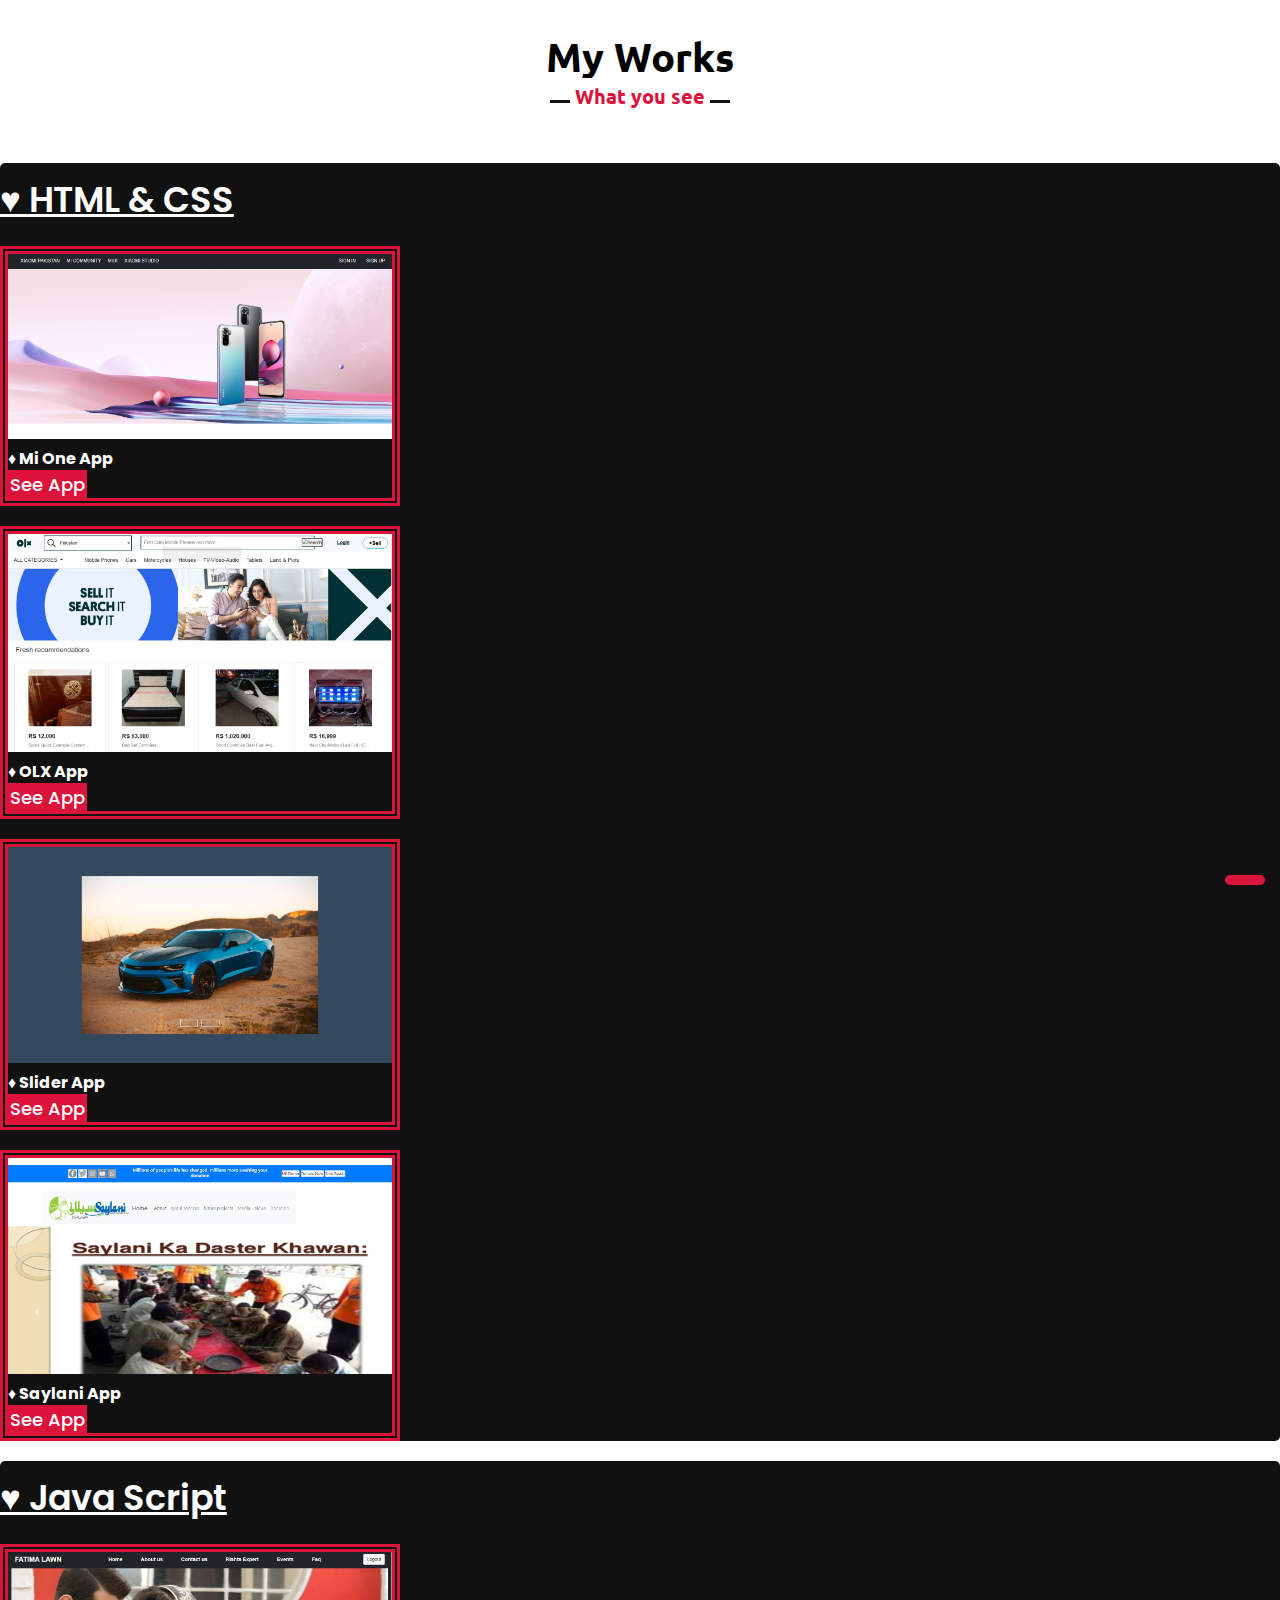
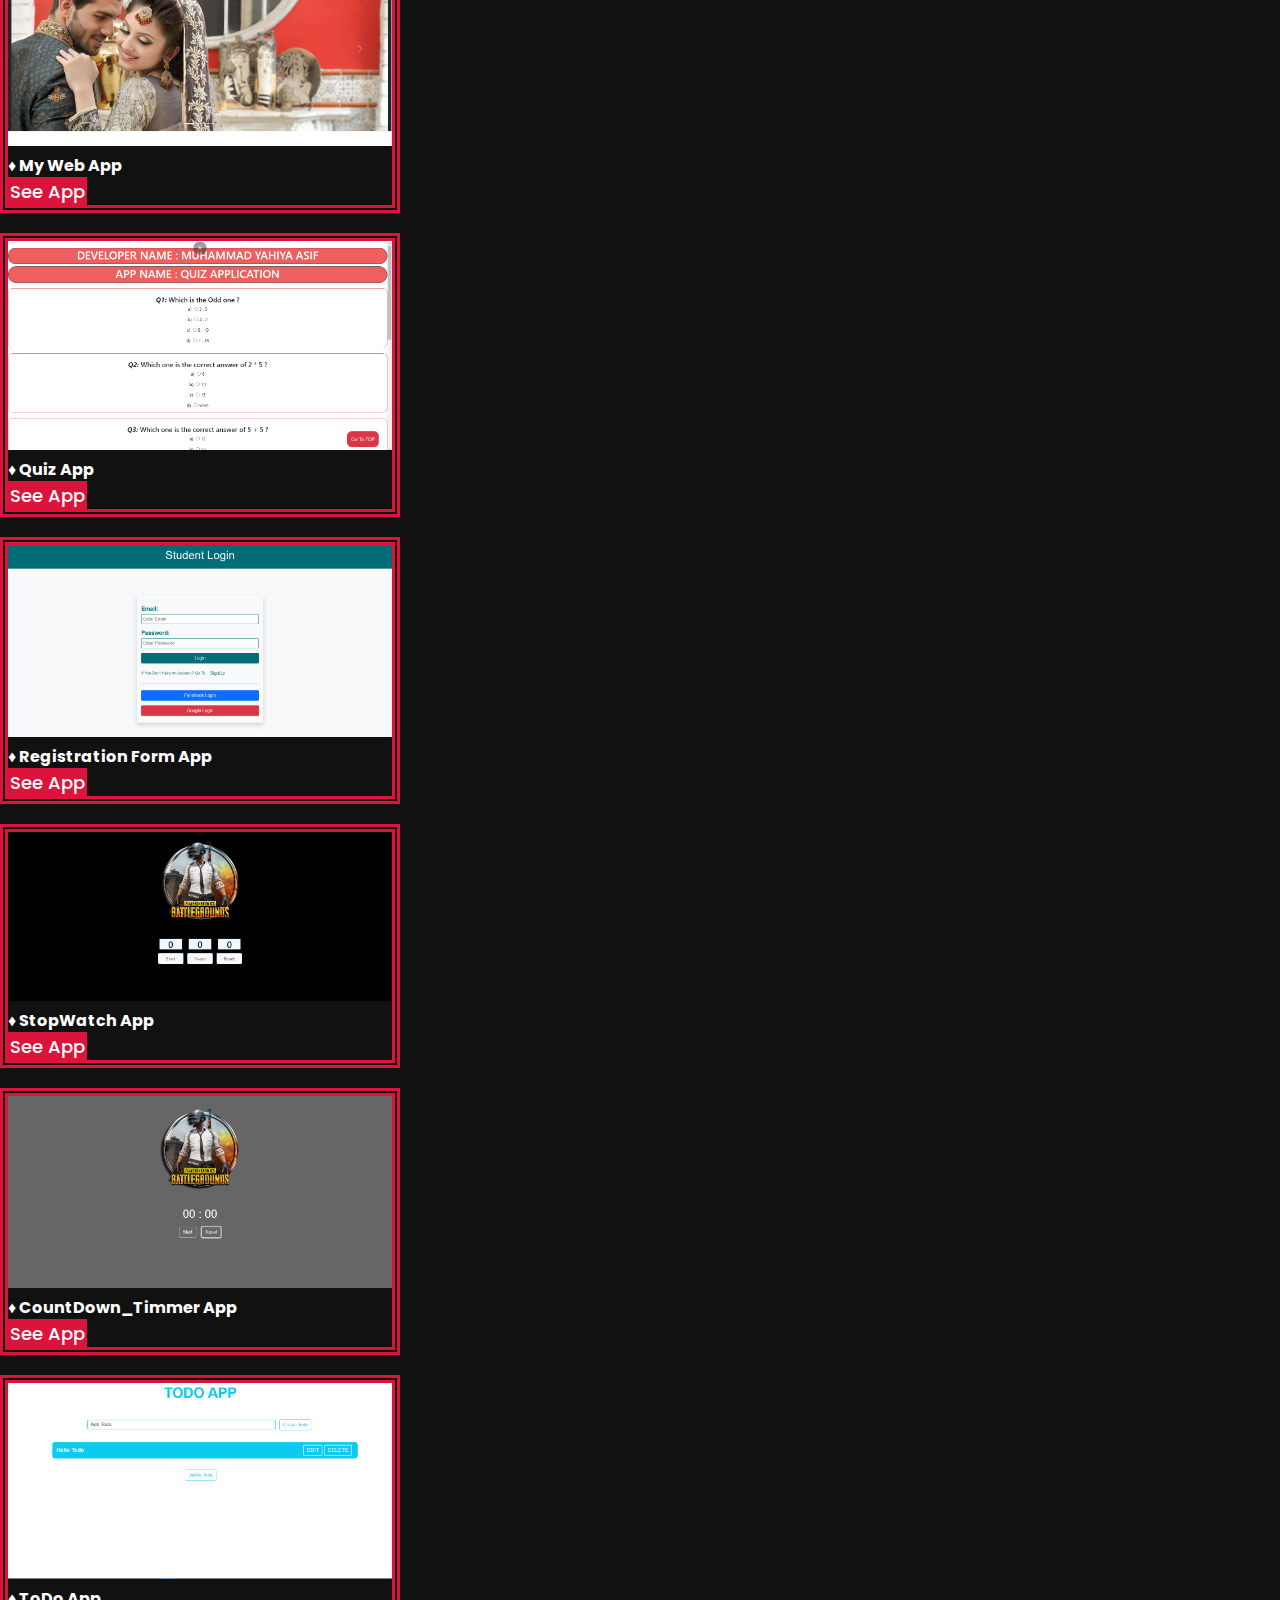
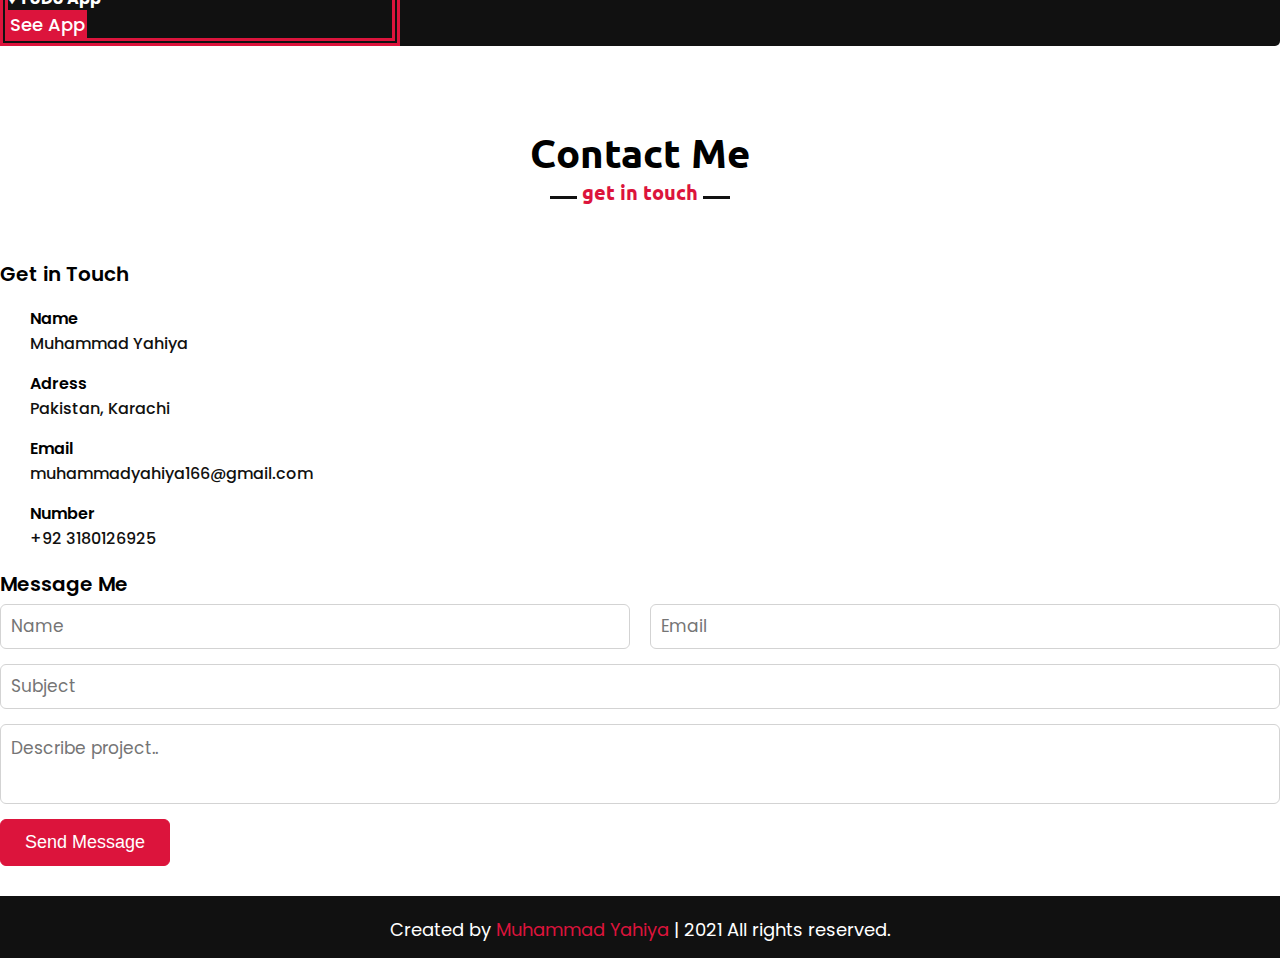
==== assets/projects/project.html @ a0d4d91f "Add files via upload" ====
<!doctype html>
<html lang="en">

<head>
    <!-- Required meta tags -->
    <meta charset="utf-8">
    <meta name="viewport" content="width=device-width, initial-scale=1">

    <!-- Title -->
    <title>portfolio (My Works)</title>

    <!-- Bootstrap CSS -->
    <link href="https://cdn.jsdelivr.net/npm/bootstrap@5.1.2/dist/css/bootstrap.min.css" rel="stylesheet"
        integrity="sha384-uWxY/CJNBR+1zjPWmfnSnVxwRheevXITnMqoEIeG1LJrdI0GlVs/9cVSyPYXdcSF" crossorigin="anonymous">

    <!-- CSS Link -->
    <link rel="stylesheet" href="./project.css">

    <!-- Fontawsome Kit -->
    <!-- <script src="https://kit.fontawesome.com/yourcode.js" crossorigin="anonymous"></script> -->

    <!-- FontAwsome CDN -->
    <link rel="stylesheet" href="https://pro.fontawesome.com/releases/v5.10.0/css/all.css"
        integrity="sha384-AYmEC3Yw5cVb3ZcuHtOA93w35dYTsvhLPVnYs9eStHfGJvOvKxVfELGroGkvsg+p" crossorigin="anonymous" />

</head>

<body>


    <!-- Project Section Start -->
    <div class="container">

        <section class="project" id="project">
            <div class="project-content">
                <h2 class="tittle">My Works</h2>
                <div class="row border">
                    <div class="head"> &#9829; HTML & CSS</div>
                    <div class="col-md-12 py-5 d-flex justify-content-around flexx">
                        <div class="card text-dark">
                            <img src="../pics/mi_one.PNG" class="card-img-top" alt="Mi One App">
                            <div class="card-body">
                                <h4 class="card-title"> &#9830; Mi One App</h4>
                                <a href="https://yahiya166.github.io/MI-one.Pk/" target="_blank" class="btn w-100">See
                                    App</a>
                            </div>
                        </div>

                        <div class="card text-dark">
                            <img src="../pics/olx.PNG" class="card-img-top" alt="OLX App">
                            <div class="card-body">
                                <h4 class="card-title"> &#9830; OLX App</h4>
                                <a href="https://yahiya166.github.io/OLX-htmlandcss/" target="_blank"
                                    class="btn w-100">See App</a>
                            </div>
                        </div>

                        <div class="card text-dark">
                            <img src="../pics/slide.PNG" class="card-img-top" alt="Slider App">
                            <div class="card-body">
                                <h4 class="card-title"> &#9830; Slider App</h4>
                                <a href="https://yahiya166.github.io/Slide-Show/" target="_blank" class="btn w-100">See
                                    App</a>
                            </div>
                        </div>

                        <div class="card text-dark">
                            <img src="../pics/Capture.PNG" class="card-img-top" alt="Saylani App">
                            <div class="card-body">
                                <h4 class="card-title"> &#9830; Saylani App</h4>
                                <a href="https://yahiya166.github.io/Sylani-Welfear/" target="_blank"
                                    class="btn w-100">See App</a>
                            </div>
                        </div>

                    </div>
                </div>

                <div class="row border">
                    <div class="head"> &#9829; Java Script</div>
                    <div class="col-md-12 py-5 d-flex justify-content-around flexx">
                        <div class="card text-dark">
                            <img src="../pics/myweb.PNG" width="100%" class="card-img-top" alt="My Web App">
                            <div class="card-body">
                                <h4 class="card-title"> &#9830; My Web App</h4>
                                <a href="https://yahiya166.github.io/Yahiya166-Client_Web_App/index.html"
                                    target="_blank" class="btn w-100">See App</a>
                            </div>
                        </div>

                        <div class="card text-dark">
                            <img src="../pics/quiz.PNG" width="100%" class="card-img-top" alt="Quiz App">
                            <div class="card-body">
                                <h4 class="card-title"> &#9830; Quiz App</h4>
                                <a href="https://yahiya166.github.io/Quiz-App/" target="_blank" class="btn w-100">See
                                    App</a>
                            </div>
                        </div>

                        <div class="card text-dark">
                            <img src="../pics/Registration_form.PNG" width="100%" class="card-img-top"
                                alt="Registration Form App">
                            <div class="card-body">
                                <h4 class="card-title"> &#9830; Registration Form App</h4>
                                <a href="https://yahiya166.github.io/studentregistrationform_htmlcssjs_firebase/index.html"
                                    target="_blank" class="btn w-100">See App</a>
                            </div>
                        </div>

                        <div class="card text-dark">
                            <img src="../pics/stopwatch.PNG" width="100%" class="card-img-top" alt="StopWatch App">
                            <div class="card-body">
                                <h4 class="card-title"> &#9830; StopWatch App</h4>
                                <a href="https://yahiya166.github.io/stop-watch/" target="_blank" class="btn w-100">See
                                    App</a>
                            </div>
                        </div>

                        <div class="card text-dark">
                            <img src="../pics/countdowntimmer.PNG" width="100%" class="card-img-top"
                                alt="CountDown_Timmer App">
                            <div class="card-body">
                                <h4 class="card-title"> &#9830; CountDown_Timmer App</h4>
                                <a href="https://yahiya166.github.io/countdown_timmer-htmlcssjs/" target="_blank"
                                    class="btn w-100">See App</a>
                            </div>
                        </div>

                        <div class="card text-dark">
                            <img src="../pics/todo.PNG" width="100%" class="card-img-top" alt="ToDo App">
                            <div class="card-body">
                                <h4 class="card-title"> &#9830; ToDo App</h4>
                                <a href="https://yahiya166.github.io/TODO_APP_htmlcssjs/" target="_blank"
                                    class="btn w-100">See App</a>
                            </div>
                        </div>


                    </div>
                </div>
            </div>
        </section>

    </div>
    <!-- Project Section End -->



    <!-- Contact Section Start -->
    <div class="container">

        <section class="contact" id="contact">
            <div class="contact-content">
                <h2 class="tittle">Contact Me</h2>
                <div class="row">
                    <div class="col-xl-6 left">
                        <div class="text">Get in Touch</div>
                        <!-- <p>Lorem ipsum dolor sit, amet consectetur adipisicing elit. Nesciunt sequi nisi aspernatur
                            eligendi quae,
                            ab sapiente magnam ullam iure qui!</p> -->

                        <div class="icons">
                            <div class="rowe">
                                <i class="fas fa-user"></i>
                                <div class="info">
                                    <div class="head">Name</div>
                                    <div class="sub-tittle">Muhammad Yahiya</div>
                                </div>
                            </div>

                            <div class="rowe">
                                <i class="fas fa-map-marker-alt"></i>
                                <div class="info">
                                    <div class="head">Adress</div>
                                    <div class="sub-tittle">Pakistan, Karachi</div>
                                </div>
                            </div>

                            <div class="rowe">
                                <i class="fas fa-envelope"></i>
                                <div class="info">
                                    <div class="head">Email</div>
                                    <div class="sub-tittle">muhammadyahiya166@gmail.com</div>
                                </div>
                            </div>

                            <div class="rowe">
                                <i class="fas fa-phone-alt"></i>
                                <div class="info">
                                    <div class="head">Number</div>
                                    <div class="sub-tittle">+92 3180126925</div>
                                </div>
                            </div>
                        </div>
                    </div>

                    <div class="col-xl-6 right">
                        <div class="text">Message Me</div>
                        <form action="https://formsubmit.co/muhammadyahiya166@gmail.com" method="post">
                            <div class="fields">
                                <div class="field name">
                                    <input type="text" placeholder="Name" required>
                                </div>

                                <div class="field email">
                                    <input type="Email" placeholder="Email" required>
                                </div>

                            </div>

                            <div class="field subject">
                                <input type="text" placeholder="Subject" required>
                            </div>

                            <div class="field textarea">
                                <textarea cols="30" rows="10" placeholder="Describe project.." required></textarea>
                            </div>

                            <div class="submit">
                                <button type="submit">Send Message</button>
                            </div>

                        </form>
                    </div>
                </div>
            </div>
        </section>

    </div>
    <!-- Contact Section End -->




    <!-- Footer Section Start -->
    <footer>
        <span>Created by <a href="../../index.html">Muhammad Yahiya</a> | <span class="far fa-copyright">2021 All rights
                reserved.</span></span>
    </footer>
    <!-- Footer Section End -->


    <!-- Go To Top -->
    <a href="#project" class="gototop"><i class="fas fa-arrow-up"></i></a>





    <!-- Option 1: Bootstrap Bundl  e with Popper -->
    <script src="https://cdn.jsdelivr.net/npm/bootstrap@5.1.2/dist/js/bootstrap.bundle.min.js"
        integrity="sha384-kQtW33rZJAHjgefvhyyzcGF3C5TFyBQBA13V1RKPf4uH+bwyzQxZ6CmMZHmNBEfJ"
        crossorigin="anonymous"></script>

    <!-- Jquery CDN -->
    <script src="https://code.jquery.com/jquery-3.6.0.min.js"
        integrity="sha256-/xUj+3OJU5yExlq6GSYGSHk7tPXikynS7ogEvDej/m4=" crossorigin="anonymous"></script>

    <!-- JS Link -->
    <script src="./assets/JavaScript/app.js"></script>

</body>

</html>
---- assets/projects/project.css ----
/* Google Fonts */

@import url('https://fonts.googleapis.com/css2?family=Poppins&family=Ubuntu:wght@400;700&display=swap');
* {
    margin: 0;
    padding: 0;
    box-sizing: border-box;
    text-decoration: none !important;
}

html {
    scroll-behavior: smooth;
}

section {
    padding: 30px 0;
}

.flexx {
    flex-wrap: wrap;
}

/* Project Styling End */

.project {
    font-family: 'Poppins', sans-serif;
}

.project .tittle {
    position: relative;
    font-family: 'ubuntu', sans-serif;
    text-align: center;
    font-weight: 700;
    font-size: 40px;
    margin-bottom: 60px;
    padding-bottom: 20px;
}

.project .tittle::before {
    content: '';
    position: absolute;
    bottom: 0px;
    left: 50%;
    width: 180px;
    height: 3px;
    background: #111;
    transform: translateX(-50%);
}

.project .tittle::after {
    content: 'What you see';
    position: absolute;
    bottom: -12px;
    left: 50%;
    font-size: 20px;
    color: crimson;
    padding: 5px;
    background: #fff;
    transform: translateX(-50%);
}

.project .project-content .row {
    align-items: center;
    background-color: #111;
    border-radius: 5px;
    color: #fff;
}

.project .project-content .row .head {
    font-size: 35px;
    font-weight: 600;
    text-decoration: underline !important;
    margin-top: 10px;
    padding-top: 10px;
}

.project .card {
    width: 400px;
    border: 8px double crimson;
    margin: 20px 0;
    cursor: pointer;
}

.project .card img {
    width: 100%;
    height: 100%;
}

.project .card .btn {
    background-color: crimson;
    color: #fff;
    font-size: 18px;
    font-weight: 500;
    border: 2px solid crimson;
    transition: all 0.3s ease;
}

.project .card .btn:hover {
    font-weight: 600;
    background-color: transparent;
    color: crimson;
}

/* Project Styling End */

/* Contact Styling Start */

.contact {
    font-family: 'Poppins', sans-serif;
}

.contact .tittle {
    position: relative;
    font-family: 'ubuntu', sans-serif;
    text-align: center;
    font-weight: 700;
    font-size: 40px;
    margin-bottom: 60px;
    padding-bottom: 20px;
}

.contact .tittle::before {
    content: '';
    position: absolute;
    bottom: 0px;
    left: 50%;
    width: 180px;
    height: 3px;
    background: #111;
    transform: translateX(-50%);
}

.contact .tittle::after {
    content: 'get in touch';
    position: absolute;
    bottom: -12px;
    left: 50%;
    font-size: 20px;
    color: crimson;
    padding: 5px;
    background: #fff;
    transform: translateX(-50%);
}

.contact .contact-content .row .text {
    font-size: 20px;
    font-weight: 600;
    margin-bottom: 5px;
}

.contact .contact-content .row .left p {
    text-align: justify;
}

.contact .contact-content .row .left .icons {
    margin: 10px 0;
}

.contact .contact-content .row .left .icons .rowe {
    display: flex;
    height: 65px;
    align-items: center;
}

.contact .contact-content .row .left .icons .rowe i {
    font-size: 25px;
    color: crimson;
}

.contact .contact-content .row .left .icons .rowe .info {
    margin-left: 30px;
}

.contact .contact-content .row .left .icons .rowe .info .head {
    font-weight: 600;
}

.contact .contact-content .row .left .icons .rowe .info .sub-tittle {
    color: #111;
    font-weight: 500;
}

.contact .contact-content .row .right form .fields {
    display: flex;
}

.contact .contact-content .row .right form .field, .contact .contact-content .row .right form .fields .field {
    height: 45px;
    width: 100%;
    margin-bottom: 15px;
}

.contact .contact-content .row .right form .field input, .contact .contact-content .row .right form .textarea textarea {
    height: 100%;
    width: 100%;
    border: 1px solid lightgrey;
    border-radius: 6px;
    outline: none;
    padding: 0 10px;
    font-size: 17px;
    font-family: 'Poppins', sans-serif;
}

.contact .contact-content .row .right form .name {
    margin-right: 10px;
}

.contact .contact-content .row .right form .email {
    margin-left: 10px;
}

.contact .contact-content .row .right form .textarea {
    height: 80px;
}

.contact .contact-content .row .right form .textarea textarea {
    padding-top: 10px;
    resize: none;
}

.contact .contact-content .row .right form .submit {
    height: 47px;
    width: 170px;
}

.contact .contact-content .row .right form .submit button {
    height: 100%;
    width: 100%;
    border: 1px solid crimson;
    background: crimson;
    color: #fff;
    border-radius: 6px;
    font-size: 18px;
    font-weight: 500;
    cursor: pointer;
    transition: all 0.3s ease;
}

.contact .contact-content .row .right form .submit button:hover {
    background: #fff;
    color: crimson;
}

/* Contact Styling End */

/* footer Styling Start */

footer {
    font-size: 18px;
    font-family: 'Poppins', sans-serif;
    padding: 20px 23px;
    background-color: #111;
    color: #fff;
    text-align: center;
    padding: 20px 23px 15px 23px;
}

footer span a {
    color: crimson;
}

footer span a:hover {
    color: crimson;
    text-decoration: underline !important;
}

/* footer Styling End */

/* gototop Styling Start */

.gototop {
    position: fixed;
    bottom: 15px;
    right: 15px;
    border-radius: 5px;
    padding: 5px 20px;
    margin: auto;
    background-color: crimson;
    color: #fff;
}

.gototop:hover {
    color: #fff;
}

/* gototop Styling End */

/* Responsive Start */

@media only screen and (max-width: 400px) {
    .contact .contact-content .row .left .icons .rowe .info .sub-tittle {
        color: #111;
        font-weight: 500;
        font-size: 13px;
    }
}

@media only screen and (max-width: 300px) {
    .contact .tittle::before {
        content: '';
        position: absolute;
        bottom: 0px;
        left: 50%;
        width: 180px;
        height: 3px;
        background: #111;
        transform: translateX(-50%);
    }
    .contact .tittle::after {
        content: 'get in touch';
        position: absolute;
        bottom: -12px;
        left: 50%;
        font-size: 10px;
        color: crimson;
        padding: 0px;
        background: transparent !important;
        transform: translateX(-50%);
    }
    .contact .contact-content .row .left .icons .rowe .info {
        margin-left: 10px;
    }
    .contact .contact-content .row .left .icons .rowe .info .sub-tittle {
        color: #111;
        font-weight: 500;
        font-size: 13px;
    }
    .project .card {
        width: 230px;
    }
}

/* Responsive End */
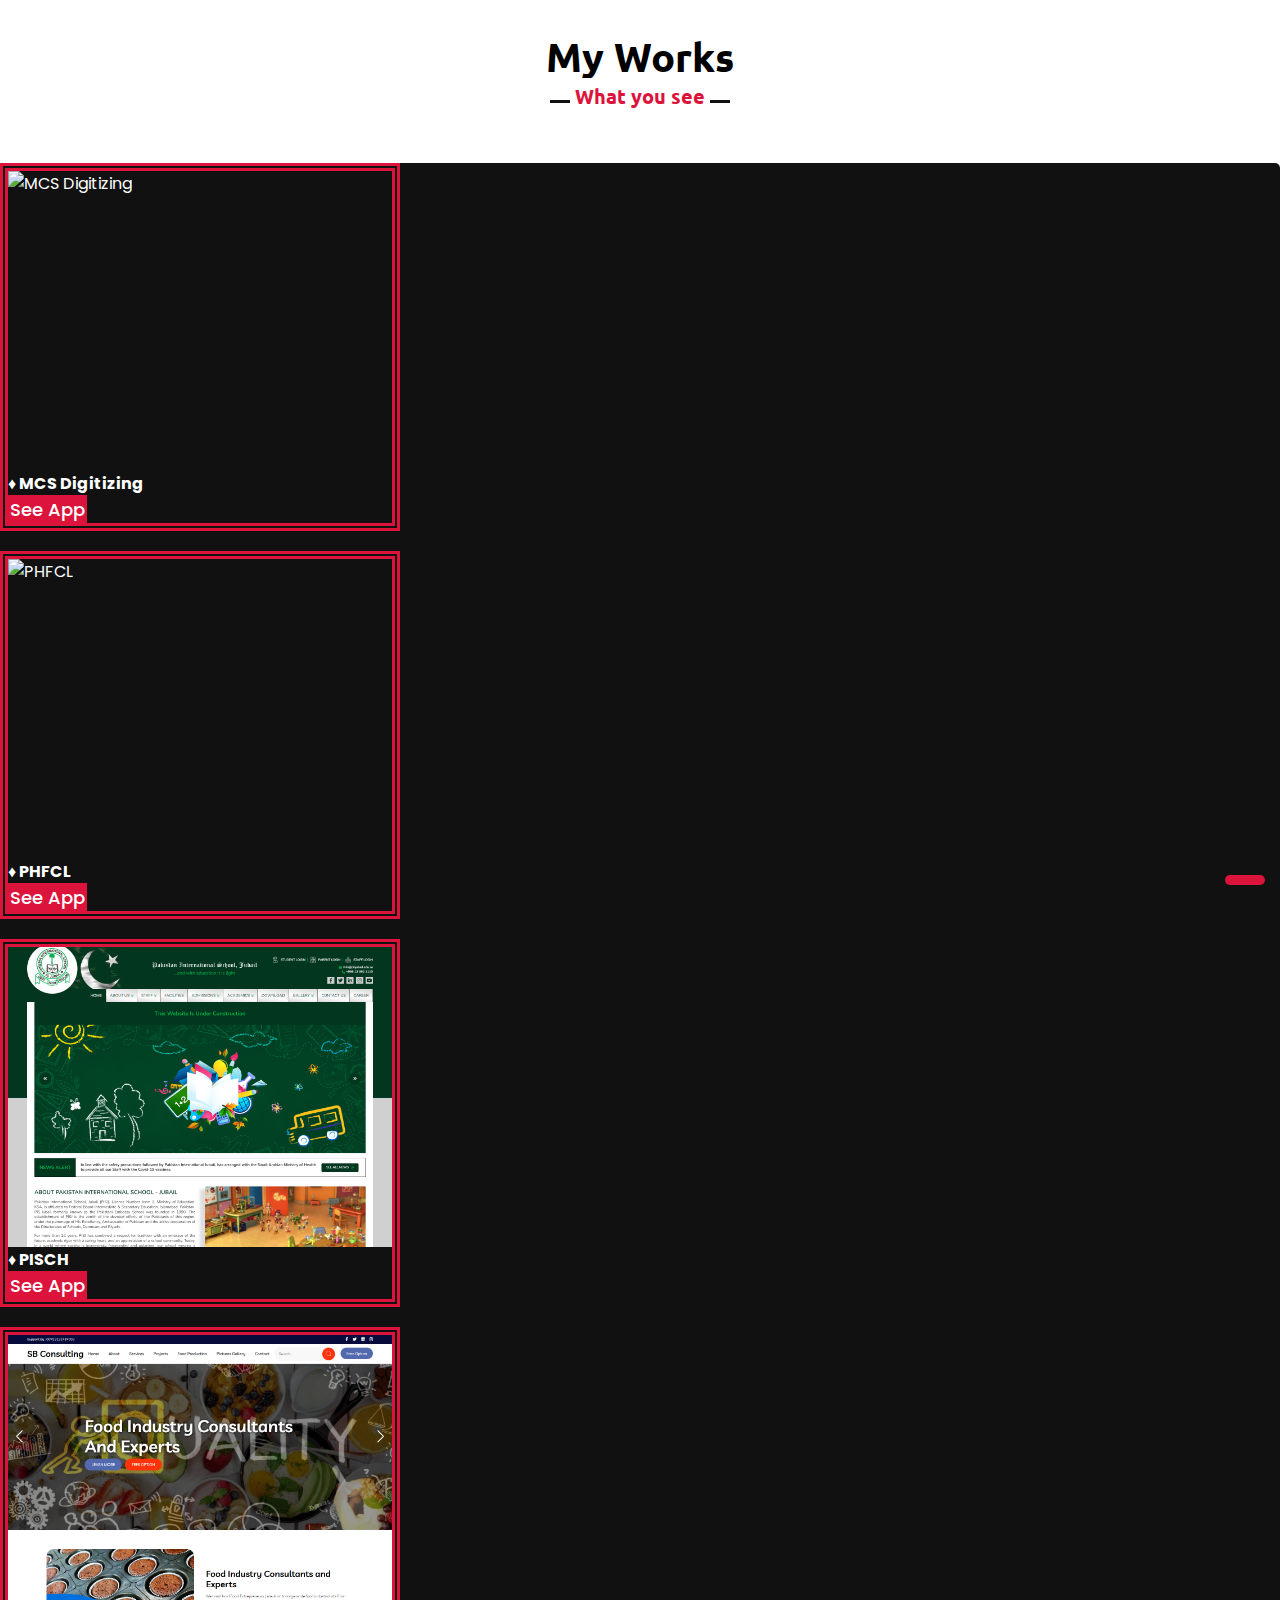
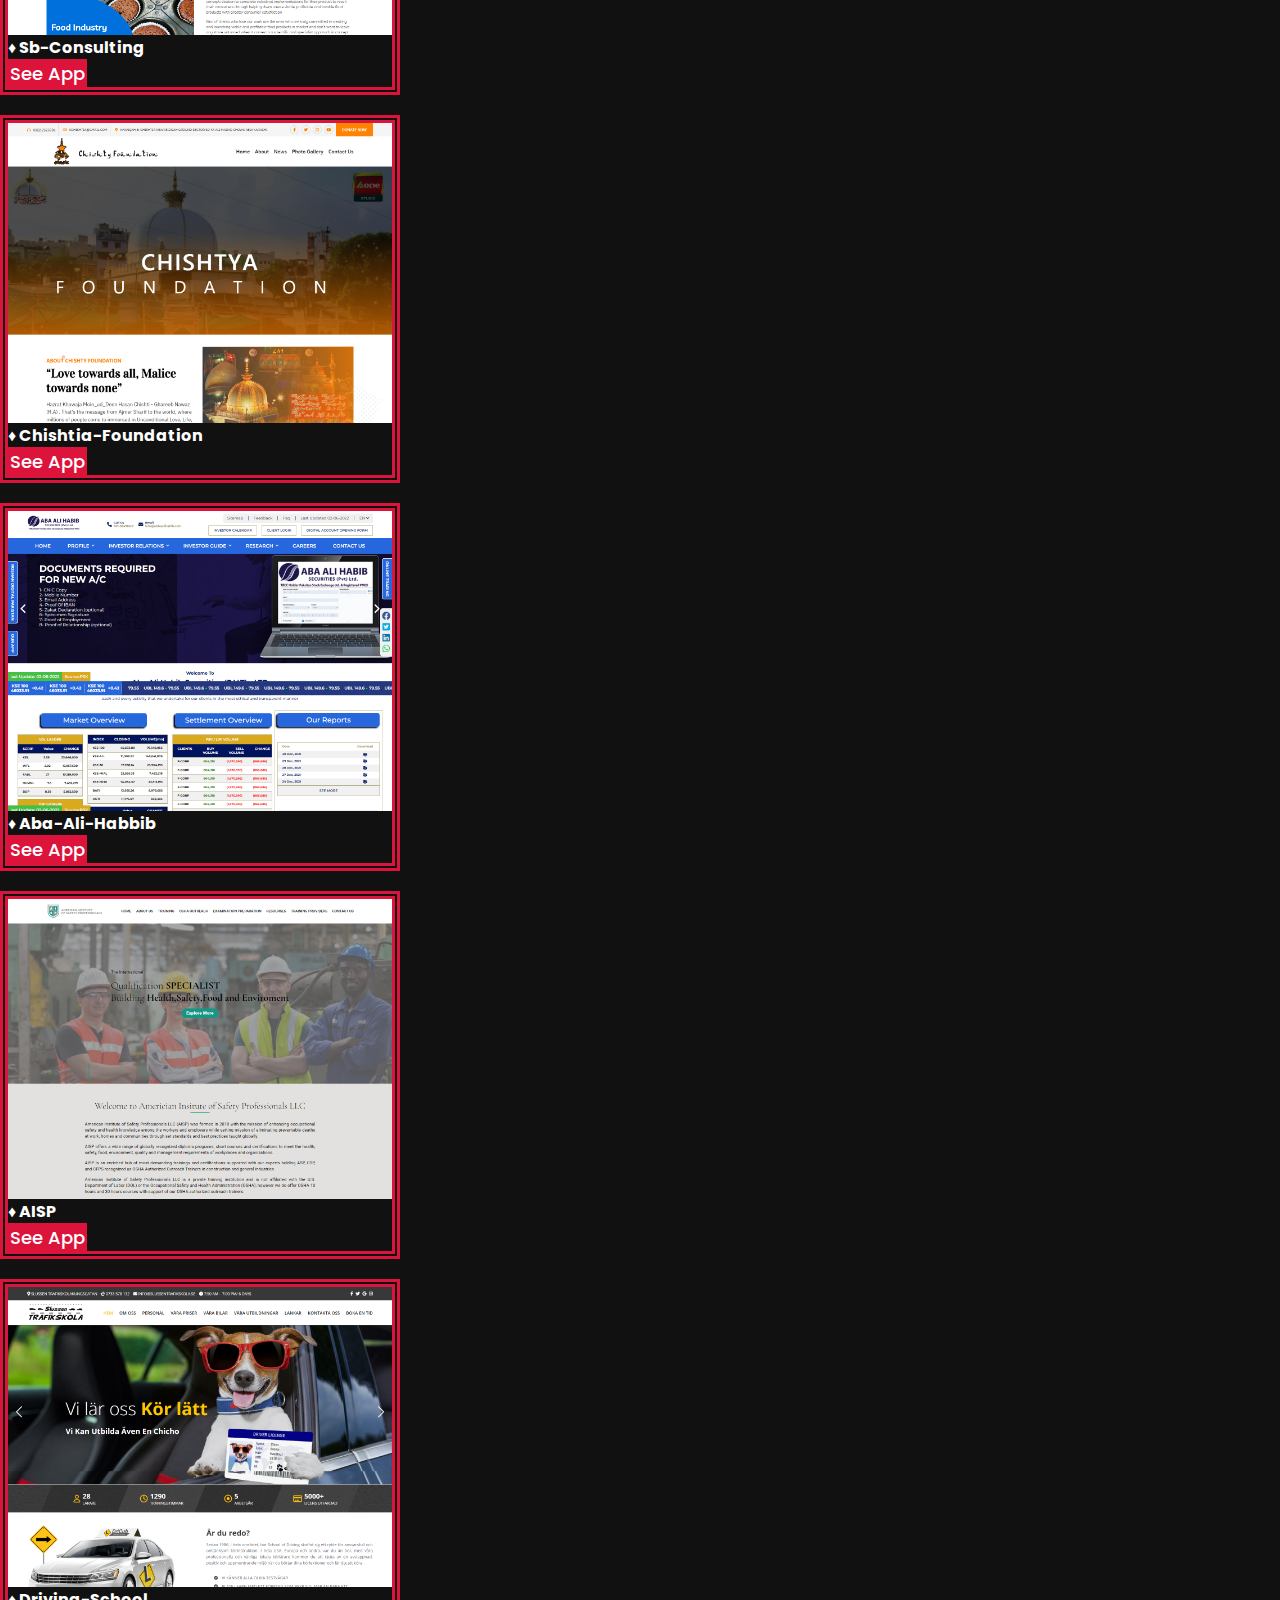
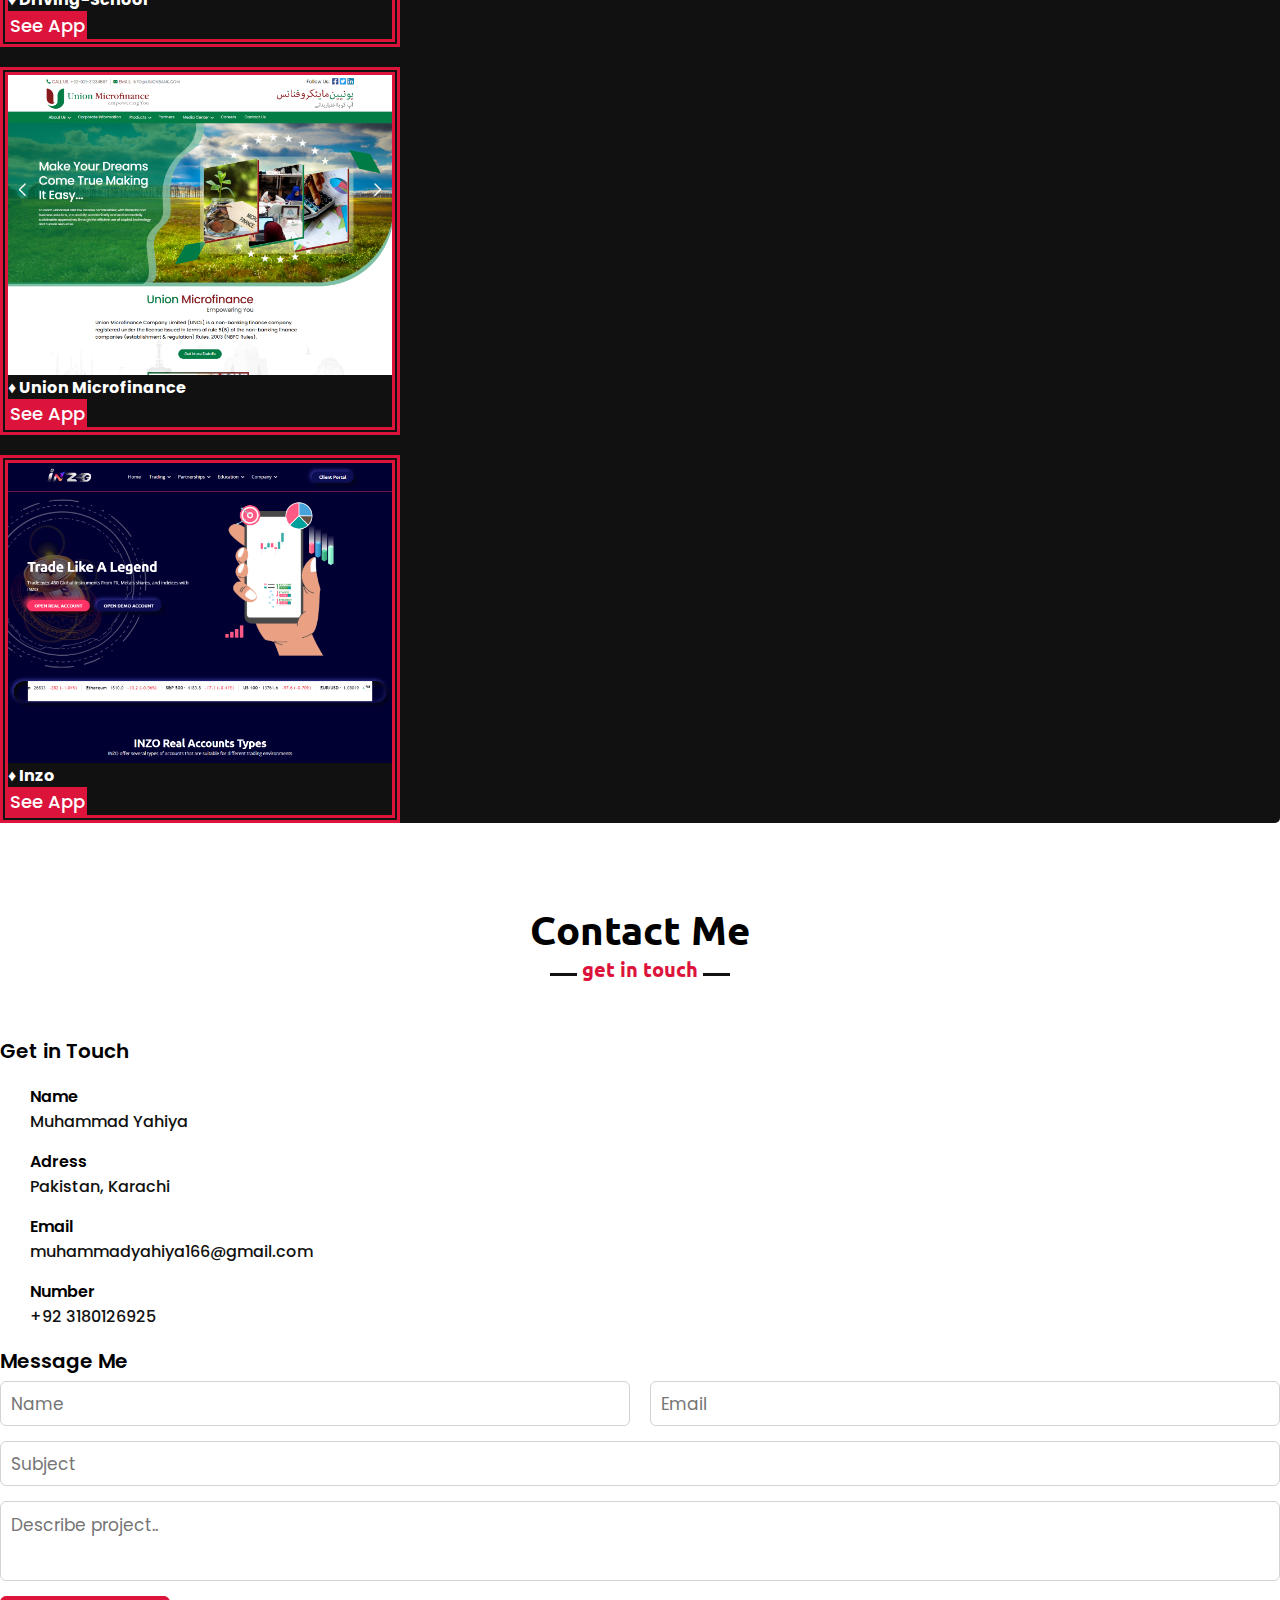
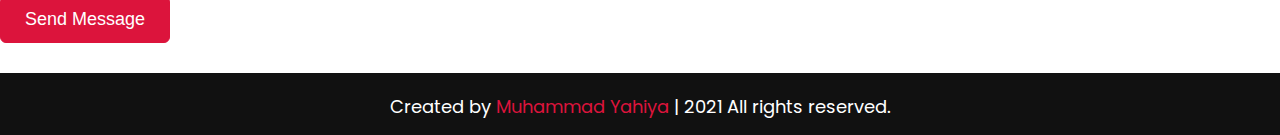
==== commit d637b1b9: "Add files via upload" ====
--- a/assets/projects/project.html
+++ b/assets/projects/project.html
@@ -1,264 +1,327 @@
-<!doctype html>
+<!DOCTYPE html>
 <html lang="en">
-
-<head>
+  <head>
     <!-- Required meta tags -->
-    <meta charset="utf-8">
-    <meta name="viewport" content="width=device-width, initial-scale=1">
+    <meta charset="utf-8" />
+    <meta name="viewport" content="width=device-width, initial-scale=1" />
 
     <!-- Title -->
     <title>portfolio (My Works)</title>
 
     <!-- Bootstrap CSS -->
-    <link href="https://cdn.jsdelivr.net/npm/bootstrap@5.1.2/dist/css/bootstrap.min.css" rel="stylesheet"
-        integrity="sha384-uWxY/CJNBR+1zjPWmfnSnVxwRheevXITnMqoEIeG1LJrdI0GlVs/9cVSyPYXdcSF" crossorigin="anonymous">
+    <link
+      href="https://cdn.jsdelivr.net/npm/bootstrap@5.1.2/dist/css/bootstrap.min.css"
+      rel="stylesheet"
+      integrity="sha384-uWxY/CJNBR+1zjPWmfnSnVxwRheevXITnMqoEIeG1LJrdI0GlVs/9cVSyPYXdcSF"
+      crossorigin="anonymous"
+    />
 
     <!-- CSS Link -->
-    <link rel="stylesheet" href="./project.css">
+    <link rel="stylesheet" href="./project.css" />
 
     <!-- Fontawsome Kit -->
     <!-- <script src="https://kit.fontawesome.com/yourcode.js" crossorigin="anonymous"></script> -->
 
     <!-- FontAwsome CDN -->
-    <link rel="stylesheet" href="https://pro.fontawesome.com/releases/v5.10.0/css/all.css"
-        integrity="sha384-AYmEC3Yw5cVb3ZcuHtOA93w35dYTsvhLPVnYs9eStHfGJvOvKxVfELGroGkvsg+p" crossorigin="anonymous" />
-
-</head>
-
-<body>
-
-
+    <link
+      rel="stylesheet"
+      href="https://pro.fontawesome.com/releases/v5.10.0/css/all.css"
+      integrity="sha384-AYmEC3Yw5cVb3ZcuHtOA93w35dYTsvhLPVnYs9eStHfGJvOvKxVfELGroGkvsg+p"
+      crossorigin="anonymous"
+    />
+  </head>
+
+  <body>
     <!-- Project Section Start -->
     <div class="container">
-
-        <section class="project" id="project">
-            <div class="project-content">
-                <h2 class="tittle">My Works</h2>
-                <div class="row border">
-                    <div class="head"> &#9829; HTML & CSS</div>
-                    <div class="col-md-12 py-5 d-flex justify-content-around flexx">
-                        <div class="card text-dark">
-                            <img src="../pics/mi_one.PNG" class="card-img-top" alt="Mi One App">
-                            <div class="card-body">
-                                <h4 class="card-title"> &#9830; Mi One App</h4>
-                                <a href="https://yahiya166.github.io/MI-one.Pk/" target="_blank" class="btn w-100">See
-                                    App</a>
-                            </div>
-                        </div>
-
-                        <div class="card text-dark">
-                            <img src="../pics/olx.PNG" class="card-img-top" alt="OLX App">
-                            <div class="card-body">
-                                <h4 class="card-title"> &#9830; OLX App</h4>
-                                <a href="https://yahiya166.github.io/OLX-htmlandcss/" target="_blank"
-                                    class="btn w-100">See App</a>
-                            </div>
-                        </div>
-
-                        <div class="card text-dark">
-                            <img src="../pics/slide.PNG" class="card-img-top" alt="Slider App">
-                            <div class="card-body">
-                                <h4 class="card-title"> &#9830; Slider App</h4>
-                                <a href="https://yahiya166.github.io/Slide-Show/" target="_blank" class="btn w-100">See
-                                    App</a>
-                            </div>
-                        </div>
-
-                        <div class="card text-dark">
-                            <img src="../pics/Capture.PNG" class="card-img-top" alt="Saylani App">
-                            <div class="card-body">
-                                <h4 class="card-title"> &#9830; Saylani App</h4>
-                                <a href="https://yahiya166.github.io/Sylani-Welfear/" target="_blank"
-                                    class="btn w-100">See App</a>
-                            </div>
-                        </div>
-
-                    </div>
-                </div>
-
-                <div class="row border">
-                    <div class="head"> &#9829; Java Script</div>
-                    <div class="col-md-12 py-5 d-flex justify-content-around flexx">
-                        <div class="card text-dark">
-                            <img src="../pics/myweb.PNG" width="100%" class="card-img-top" alt="My Web App">
-                            <div class="card-body">
-                                <h4 class="card-title"> &#9830; My Web App</h4>
-                                <a href="https://yahiya166.github.io/Yahiya166-Client_Web_App/index.html"
-                                    target="_blank" class="btn w-100">See App</a>
-                            </div>
-                        </div>
-
-                        <div class="card text-dark">
-                            <img src="../pics/quiz.PNG" width="100%" class="card-img-top" alt="Quiz App">
-                            <div class="card-body">
-                                <h4 class="card-title"> &#9830; Quiz App</h4>
-                                <a href="https://yahiya166.github.io/Quiz-App/" target="_blank" class="btn w-100">See
-                                    App</a>
-                            </div>
-                        </div>
-
-                        <div class="card text-dark">
-                            <img src="../pics/Registration_form.PNG" width="100%" class="card-img-top"
-                                alt="Registration Form App">
-                            <div class="card-body">
-                                <h4 class="card-title"> &#9830; Registration Form App</h4>
-                                <a href="https://yahiya166.github.io/studentregistrationform_htmlcssjs_firebase/index.html"
-                                    target="_blank" class="btn w-100">See App</a>
-                            </div>
-                        </div>
-
-                        <div class="card text-dark">
-                            <img src="../pics/stopwatch.PNG" width="100%" class="card-img-top" alt="StopWatch App">
-                            <div class="card-body">
-                                <h4 class="card-title"> &#9830; StopWatch App</h4>
-                                <a href="https://yahiya166.github.io/stop-watch/" target="_blank" class="btn w-100">See
-                                    App</a>
-                            </div>
-                        </div>
-
-                        <div class="card text-dark">
-                            <img src="../pics/countdowntimmer.PNG" width="100%" class="card-img-top"
-                                alt="CountDown_Timmer App">
-                            <div class="card-body">
-                                <h4 class="card-title"> &#9830; CountDown_Timmer App</h4>
-                                <a href="https://yahiya166.github.io/countdown_timmer-htmlcssjs/" target="_blank"
-                                    class="btn w-100">See App</a>
-                            </div>
-                        </div>
-
-                        <div class="card text-dark">
-                            <img src="../pics/todo.PNG" width="100%" class="card-img-top" alt="ToDo App">
-                            <div class="card-body">
-                                <h4 class="card-title"> &#9830; ToDo App</h4>
-                                <a href="https://yahiya166.github.io/TODO_APP_htmlcssjs/" target="_blank"
-                                    class="btn w-100">See App</a>
-                            </div>
-                        </div>
-
-
-                    </div>
-                </div>
+      <section class="project" id="project">
+        <div class="project-content">
+          <h2 class="tittle">My Works</h2>
+          <div class="row border">
+            <!-- <div class="head"> &#9829; HTML & CSS</div> -->
+            <div class="col-md-12 py-5 d-flex justify-content-around flexx">
+              <div class="card text-dark">
+                <div class="card-img-top">
+                  <img
+                    src="../pics/mcsDigitizing_IMG.png"
+                    alt="MCS Digitizing"
+                  />
+                </div>
+                <div class="card-body">
+                  <h4 class="card-title">&#9830; MCS Digitizing</h4>
+                  <a
+                    href="https://mcsdigitizing.com/"
+                    target="_blank"
+                    class="btn w-100"
+                    >See App</a
+                  >
+                </div>
+              </div>
+              <div class="card text-dark">
+                <div class="card-img-top">
+                  <img src="../pics/PHFCL_Img.png" alt="PHFCL" />
+                </div>
+                <div class="card-body">
+                  <h4 class="card-title">&#9830; PHFCL</h4>
+                  <a href="https://phfcl.com/" target="_blank" class="btn w-100"
+                    >See App</a
+                  >
+                </div>
+              </div>
+              <div class="card text-dark">
+                <div class="card-img-top">
+                  <img src="../pics/PISCH_Img.png" alt="PISCH" />
+                </div>
+                <div class="card-body">
+                  <h4 class="card-title">&#9830; PISCH</h4>
+                  <a
+                    href="https://yahiya166.github.io/School___HTML-CSS/"
+                    target="_blank"
+                    class="btn w-100"
+                    >See App</a
+                  >
+                </div>
+              </div>
+              <div class="card text-dark">
+                <div class="card-img-top">
+                  <img src="../pics/Sb-ConsultingImg.png" alt="Sb-Consulting" />
+                </div>
+                <div class="card-body">
+                  <h4 class="card-title">&#9830; Sb-Consulting</h4>
+                  <a
+                    href="https://yahiya166.github.io/Sb-Consulting___HTML-CSS/"
+                    target="_blank"
+                    class="btn w-100"
+                    >See App</a
+                  >
+                </div>
+              </div>
+              <div class="card text-dark">
+                <div class="card-img-top">
+                  <img
+                    src="../pics/ChishtiaFoundationImg.png"
+                    alt="Chishtia-Foundation"
+                  />
+                </div>
+                <div class="card-body">
+                  <h4 class="card-title">&#9830; Chishtia-Foundation</h4>
+                  <a
+                    href="https://yahiya166.github.io/Chishtia-Foundation___HTML-CSS/"
+                    target="_blank"
+                    class="btn w-100"
+                    >See App</a
+                  >
+                </div>
+              </div>
+              <div class="card text-dark">
+                <div class="card-img-top">
+                  <img
+                    src="../pics/Aba-Ali-Habbib__Img.png"
+                    alt="Aba-Ali-Habbib"
+                  />
+                </div>
+                <div class="card-body">
+                  <h4 class="card-title">&#9830; Aba-Ali-Habbib</h4>
+                  <a
+                    href="https://yahiya166.github.io/Aba-Ali-Habbib___HTML-CSS/"
+                    target="_blank"
+                    class="btn w-100"
+                    >See App</a
+                  >
+                </div>
+              </div>
+              <div class="card text-dark">
+                <div class="card-img-top">
+                  <img src="../pics/AISP__Img.png" alt="AISP" />
+                </div>
+                <div class="card-body">
+                  <h4 class="card-title">&#9830; AISP</h4>
+                  <a
+                    href="https://yahiya166.github.io/AISP___HTML-CSS/"
+                    target="_blank"
+                    class="btn w-100"
+                    >See App</a
+                  >
+                </div>
+              </div>
+              <div class="card text-dark">
+                <div class="card-img-top">
+                  <img
+                    src="../pics/Driving-SchoolImg.png"
+                    alt="Driving-School"
+                  />
+                </div>
+                <div class="card-body">
+                  <h4 class="card-title">&#9830; Driving-School</h4>
+                  <a
+                    href="https://yahiya166.github.io/Driving-School___HTML_CSS/"
+                    target="_blank"
+                    class="btn w-100"
+                    >See App</a
+                  >
+                </div>
+              </div>
+              <div class="card text-dark">
+                <div class="card-img-top">
+                  <img src="../pics/UnionImg.png" alt="Union Microfinance" />
+                </div>
+                <div class="card-body">
+                  <h4 class="card-title">&#9830; Union Microfinance</h4>
+                  <a
+                    href="https://yahiya166.github.io/Union___HTML-CSS/"
+                    target="_blank"
+                    class="btn w-100"
+                    >See App</a
+                  >
+                </div>
+              </div>
+              <div class="card text-dark">
+                <div class="card-img-top">
+                  <img src="../pics/InzoImg.png" alt="Inzo" />
+                </div>
+                <div class="card-body">
+                  <h4 class="card-title">&#9830; Inzo</h4>
+                  <a
+                    href="https://yahiya166.github.io/Inzo___HTML-CSS/"
+                    target="_blank"
+                    class="btn w-100"
+                    >See App</a
+                  >
+                </div>
+              </div>
             </div>
-        </section>
-
+          </div>
+        </div>
+      </section>
     </div>
     <!-- Project Section End -->
 
-
-
     <!-- Contact Section Start -->
     <div class="container">
-
-        <section class="contact" id="contact">
-            <div class="contact-content">
-                <h2 class="tittle">Contact Me</h2>
-                <div class="row">
-                    <div class="col-xl-6 left">
-                        <div class="text">Get in Touch</div>
-                        <!-- <p>Lorem ipsum dolor sit, amet consectetur adipisicing elit. Nesciunt sequi nisi aspernatur
+      <section class="contact" id="contact">
+        <div class="contact-content">
+          <h2 class="tittle">Contact Me</h2>
+          <div class="row">
+            <div class="col-xl-6 left">
+              <div class="text">Get in Touch</div>
+              <!-- <p>Lorem ipsum dolor sit, amet consectetur adipisicing elit. Nesciunt sequi nisi aspernatur
                             eligendi quae,
                             ab sapiente magnam ullam iure qui!</p> -->
 
-                        <div class="icons">
-                            <div class="rowe">
-                                <i class="fas fa-user"></i>
-                                <div class="info">
-                                    <div class="head">Name</div>
-                                    <div class="sub-tittle">Muhammad Yahiya</div>
-                                </div>
-                            </div>
-
-                            <div class="rowe">
-                                <i class="fas fa-map-marker-alt"></i>
-                                <div class="info">
-                                    <div class="head">Adress</div>
-                                    <div class="sub-tittle">Pakistan, Karachi</div>
-                                </div>
-                            </div>
-
-                            <div class="rowe">
-                                <i class="fas fa-envelope"></i>
-                                <div class="info">
-                                    <div class="head">Email</div>
-                                    <div class="sub-tittle">muhammadyahiya166@gmail.com</div>
-                                </div>
-                            </div>
-
-                            <div class="rowe">
-                                <i class="fas fa-phone-alt"></i>
-                                <div class="info">
-                                    <div class="head">Number</div>
-                                    <div class="sub-tittle">+92 3180126925</div>
-                                </div>
-                            </div>
-                        </div>
-                    </div>
-
-                    <div class="col-xl-6 right">
-                        <div class="text">Message Me</div>
-                        <form action="https://formsubmit.co/muhammadyahiya166@gmail.com" method="post">
-                            <div class="fields">
-                                <div class="field name">
-                                    <input type="text" placeholder="Name" required>
-                                </div>
-
-                                <div class="field email">
-                                    <input type="Email" placeholder="Email" required>
-                                </div>
-
-                            </div>
-
-                            <div class="field subject">
-                                <input type="text" placeholder="Subject" required>
-                            </div>
-
-                            <div class="field textarea">
-                                <textarea cols="30" rows="10" placeholder="Describe project.." required></textarea>
-                            </div>
-
-                            <div class="submit">
-                                <button type="submit">Send Message</button>
-                            </div>
-
-                        </form>
-                    </div>
-                </div>
+              <div class="icons">
+                <div class="rowe">
+                  <i class="fas fa-user"></i>
+                  <div class="info">
+                    <div class="head">Name</div>
+                    <div class="sub-tittle">Muhammad Yahiya</div>
+                  </div>
+                </div>
+
+                <div class="rowe">
+                  <i class="fas fa-map-marker-alt"></i>
+                  <div class="info">
+                    <div class="head">Adress</div>
+                    <div class="sub-tittle">Pakistan, Karachi</div>
+                  </div>
+                </div>
+
+                <div class="rowe">
+                  <i class="fas fa-envelope"></i>
+                  <div class="info">
+                    <div class="head">Email</div>
+                    <div class="sub-tittle">muhammadyahiya166@gmail.com</div>
+                  </div>
+                </div>
+
+                <div class="rowe">
+                  <i class="fas fa-phone-alt"></i>
+                  <div class="info">
+                    <div class="head">Number</div>
+                    <div class="sub-tittle">+92 3180126925</div>
+                  </div>
+                </div>
+              </div>
             </div>
-        </section>
-
+
+            <div class="col-xl-6 right">
+              <div class="text">Message Me</div>
+              <form id="handleSubmit">
+                <div class="fields">
+                  <div class="field name">
+                    <input type="text" placeholder="Name" id="name" required />
+                  </div>
+
+                  <div class="field email">
+                    <input
+                      type="Email"
+                      placeholder="Email"
+                      id="email"
+                      required
+                    />
+                  </div>
+                </div>
+
+                <div class="field subject">
+                  <input
+                    type="text"
+                    placeholder="Subject"
+                    id="subject"
+                    required
+                  />
+                </div>
+
+                <div class="field textarea">
+                  <textarea
+                    placeholder="Describe project.."
+                    id="message"
+                    required
+                  ></textarea>
+                </div>
+
+                <div class="submit">
+                  <button type="submit" id="sendform">Send Message</button>
+                </div>
+              </form>
+            </div>
+          </div>
+        </div>
+      </section>
     </div>
     <!-- Contact Section End -->
 
-
-
-
     <!-- Footer Section Start -->
     <footer>
-        <span>Created by <a href="../../index.html">Muhammad Yahiya</a> | <span class="far fa-copyright">2021 All rights
-                reserved.</span></span>
+      <span
+        >Created by <a href="../../index.html">Muhammad Yahiya</a> |
+        <span class="far fa-copyright">2021 All rights reserved.</span></span
+      >
     </footer>
     <!-- Footer Section End -->
 
-
     <!-- Go To Top -->
     <a href="#project" class="gototop"><i class="fas fa-arrow-up"></i></a>
 
-
-
-
-
     <!-- Option 1: Bootstrap Bundl  e with Popper -->
-    <script src="https://cdn.jsdelivr.net/npm/bootstrap@5.1.2/dist/js/bootstrap.bundle.min.js"
-        integrity="sha384-kQtW33rZJAHjgefvhyyzcGF3C5TFyBQBA13V1RKPf4uH+bwyzQxZ6CmMZHmNBEfJ"
-        crossorigin="anonymous"></script>
+    <script
+      src="https://cdn.jsdelivr.net/npm/bootstrap@5.1.2/dist/js/bootstrap.bundle.min.js"
+      integrity="sha384-kQtW33rZJAHjgefvhyyzcGF3C5TFyBQBA13V1RKPf4uH+bwyzQxZ6CmMZHmNBEfJ"
+      crossorigin="anonymous"
+    ></script>
+
+    <!-- Email JS -->
+    <script
+      type="text/javascript"
+      src="https://cdn.jsdelivr.net/npm/@emailjs/browser@3/dist/email.min.js"
+    ></script>
 
     <!-- Jquery CDN -->
-    <script src="https://code.jquery.com/jquery-3.6.0.min.js"
-        integrity="sha256-/xUj+3OJU5yExlq6GSYGSHk7tPXikynS7ogEvDej/m4=" crossorigin="anonymous"></script>
+    <script
+      src="https://code.jquery.com/jquery-3.6.0.min.js"
+      integrity="sha256-/xUj+3OJU5yExlq6GSYGSHk7tPXikynS7ogEvDej/m4="
+      crossorigin="anonymous"
+    ></script>
 
     <!-- JS Link -->
-    <script src="./assets/JavaScript/app.js"></script>
-
-</body>
-
-</html>+    <script src="../JavaScript/app.js"></script>
+  </body>
+</html>
--- a/assets/projects/project.css
+++ b/assets/projects/project.css
@@ -81,9 +81,17 @@
     cursor: pointer;
 }
 
+.project .card .card-img-top {
+    height: 300px;
+    width: 100%;
+    overflow: hidden;
+    
+}
 .project .card img {
     width: 100%;
-    height: 100%;
+    height: auto;
+    /* overflow: hidden; */
+    /* object-fit: unset; */
 }
 
 .project .card .btn {
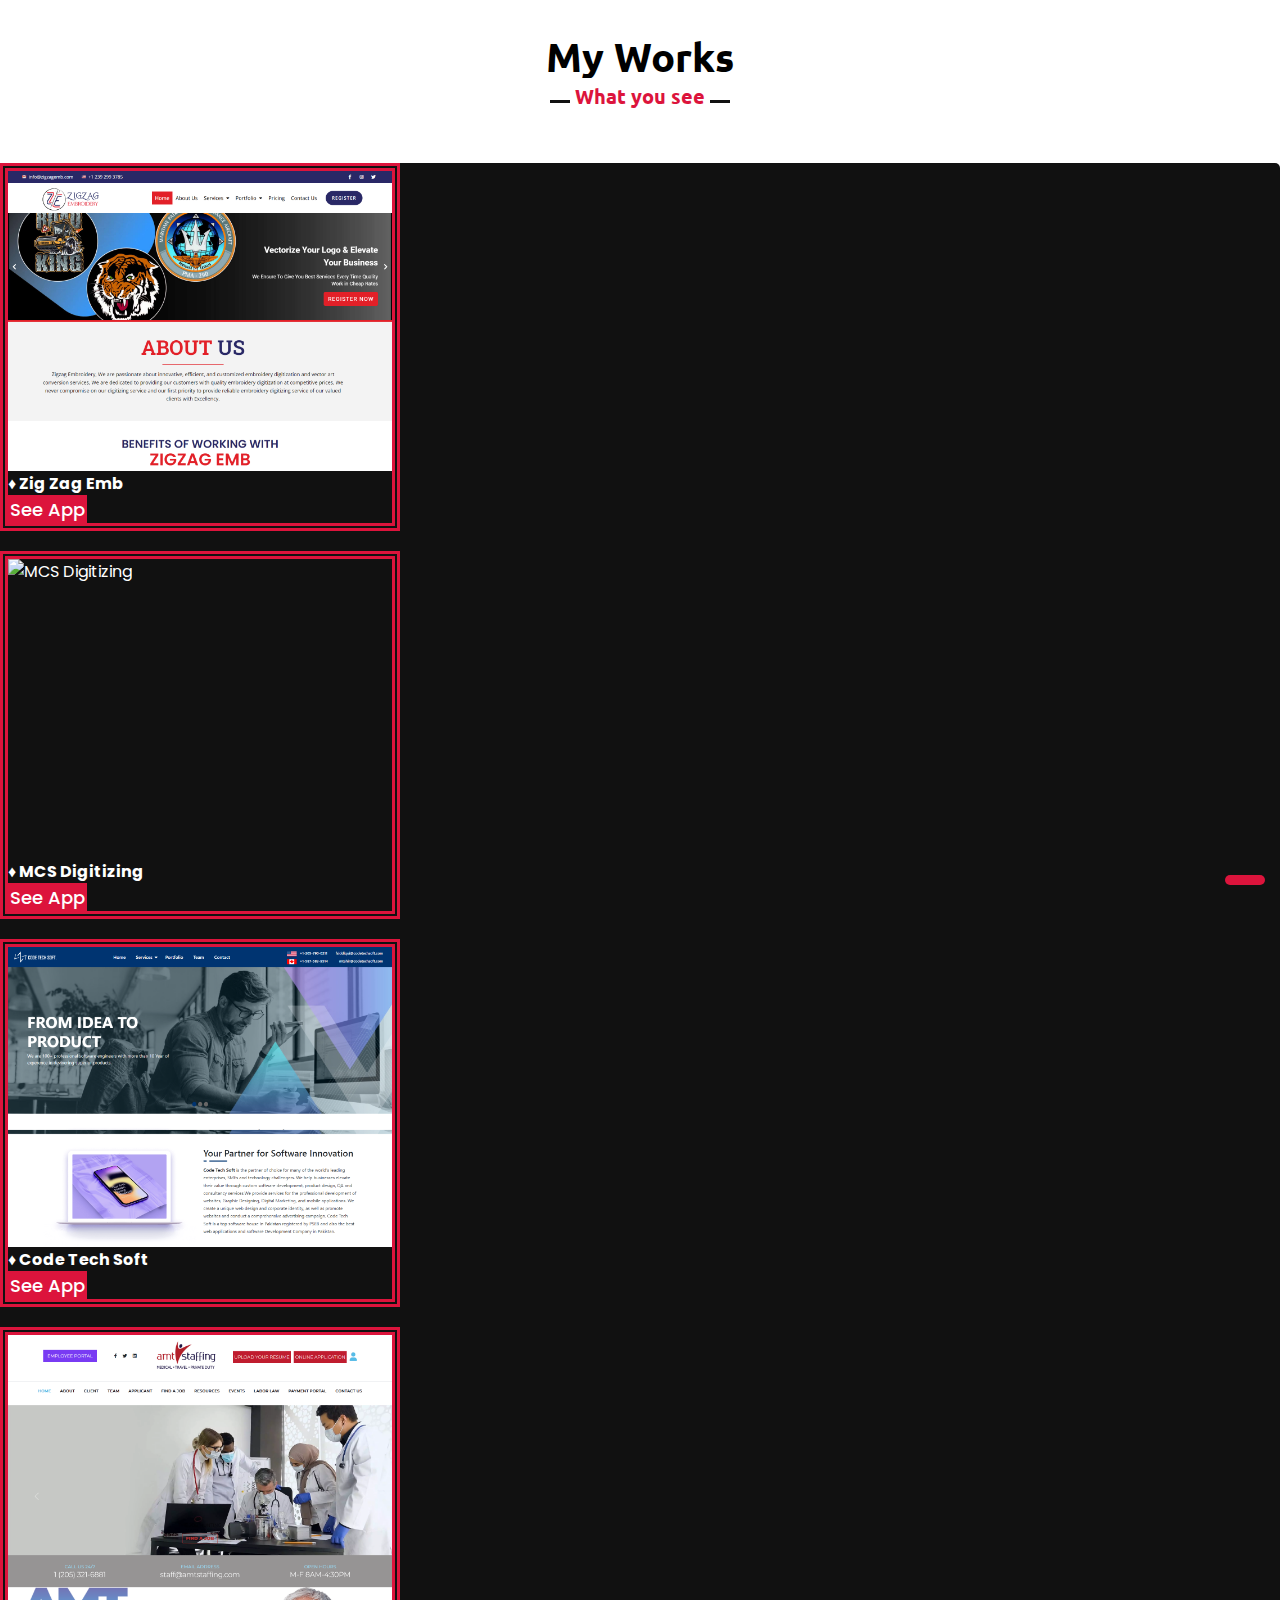
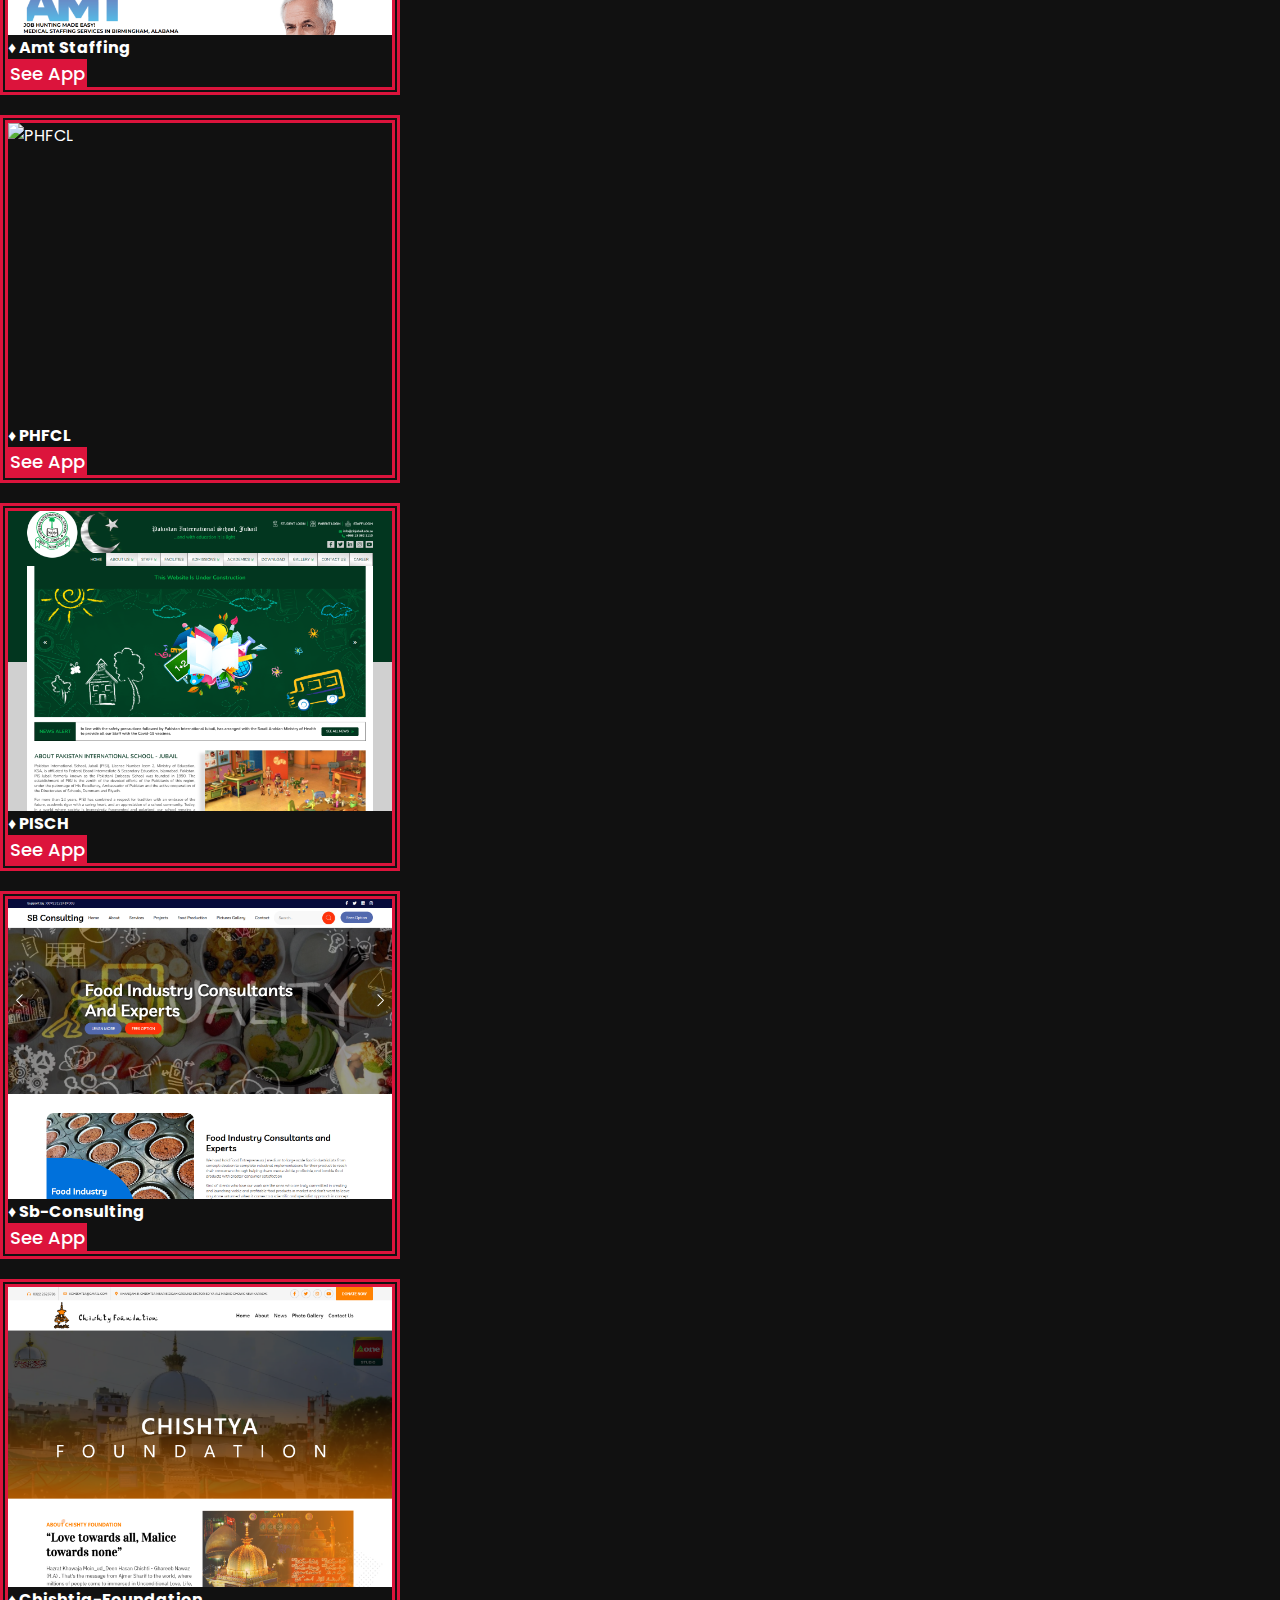
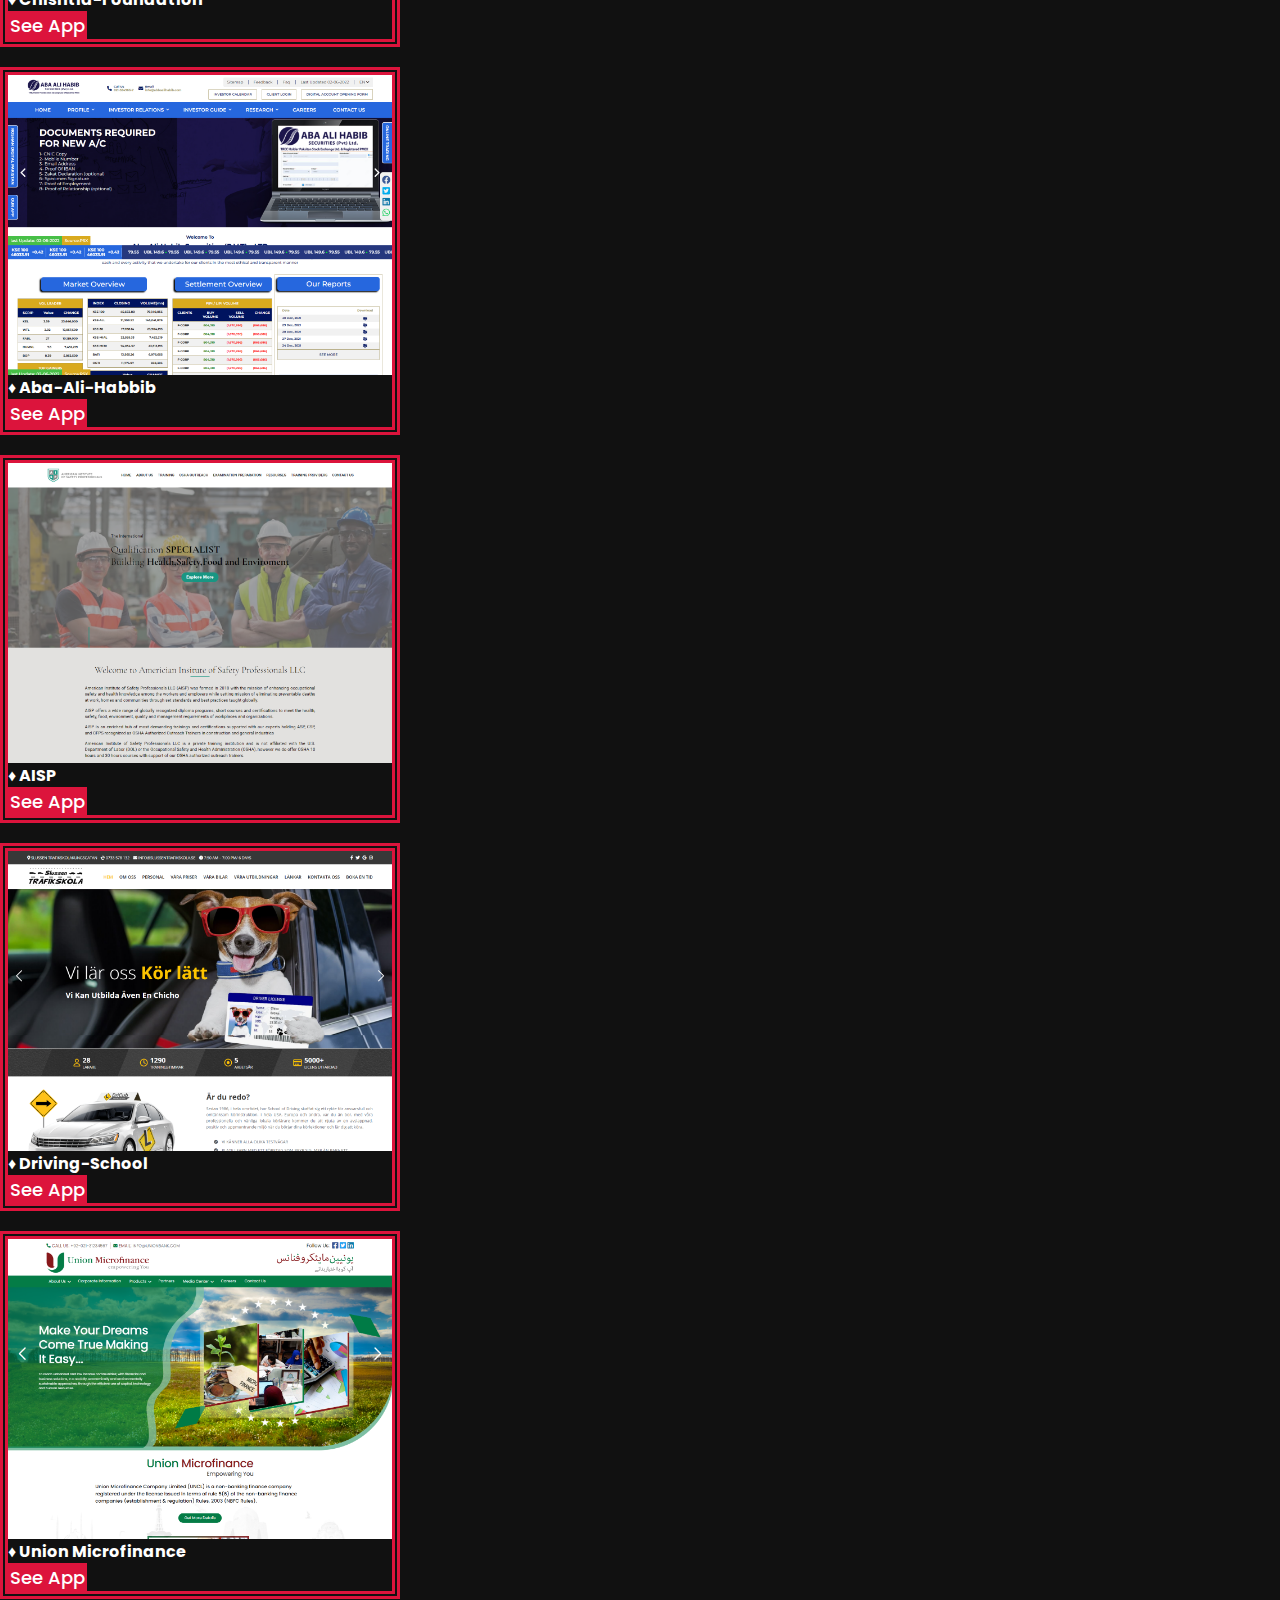
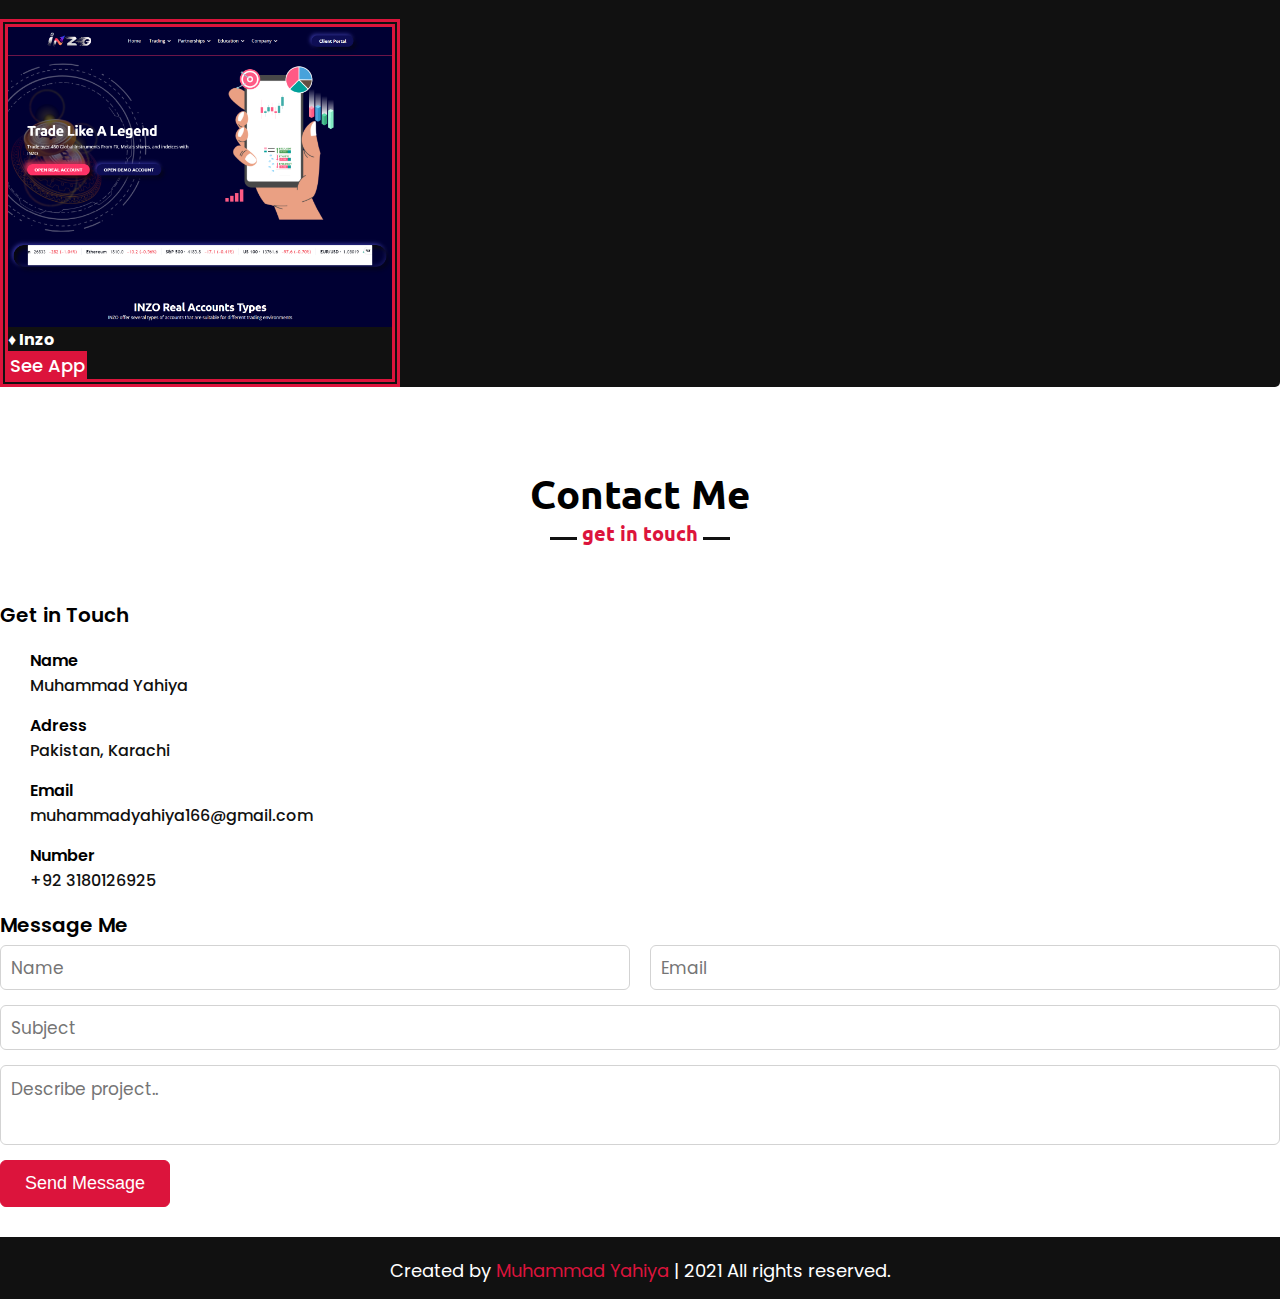
==== commit 3fdf8d65: "adding some work" ====
--- a/assets/projects/project.html
+++ b/assets/projects/project.html
@@ -43,6 +43,23 @@
               <div class="card text-dark">
                 <div class="card-img-top">
                   <img
+                    src="../pics/zigzagemb.png"
+                    alt="Zig Zag Emb"
+                  />
+                </div>
+                <div class="card-body">
+                  <h4 class="card-title">&#9830; Zig Zag Emb</h4>
+                  <a
+                    href="https://zigzagemb.com/"
+                    target="_blank"
+                    class="btn w-100"
+                    >See App</a
+                  >
+                </div>
+              </div>
+              <div class="card text-dark">
+                <div class="card-img-top">
+                  <img
                     src="../pics/mcsDigitizing_IMG.png"
                     alt="MCS Digitizing"
                   />
@@ -51,6 +68,40 @@
                   <h4 class="card-title">&#9830; MCS Digitizing</h4>
                   <a
                     href="https://mcsdigitizing.com/"
+                    target="_blank"
+                    class="btn w-100"
+                    >See App</a
+                  >
+                </div>
+              </div>
+              <div class="card text-dark">
+                <div class="card-img-top">
+                  <img
+                    src="../pics/codeTechSoft.png"
+                    alt="Code Tech Soft"
+                  />
+                </div>
+                <div class="card-body">
+                  <h4 class="card-title">&#9830; Code Tech Soft</h4>
+                  <a
+                    href="https://www.codetechsoft.com/"
+                    target="_blank"
+                    class="btn w-100"
+                    >See App</a
+                  >
+                </div>
+              </div>
+              <div class="card text-dark">
+                <div class="card-img-top">
+                  <img
+                    src="../pics/Amt-Staffing.png"
+                    alt="Amt Staffing"
+                  />
+                </div>
+                <div class="card-body">
+                  <h4 class="card-title">&#9830; Amt Staffing</h4>
+                  <a
+                    href="https://www.amtstaffing.com/"
                     target="_blank"
                     class="btn w-100"
                     >See App</a
